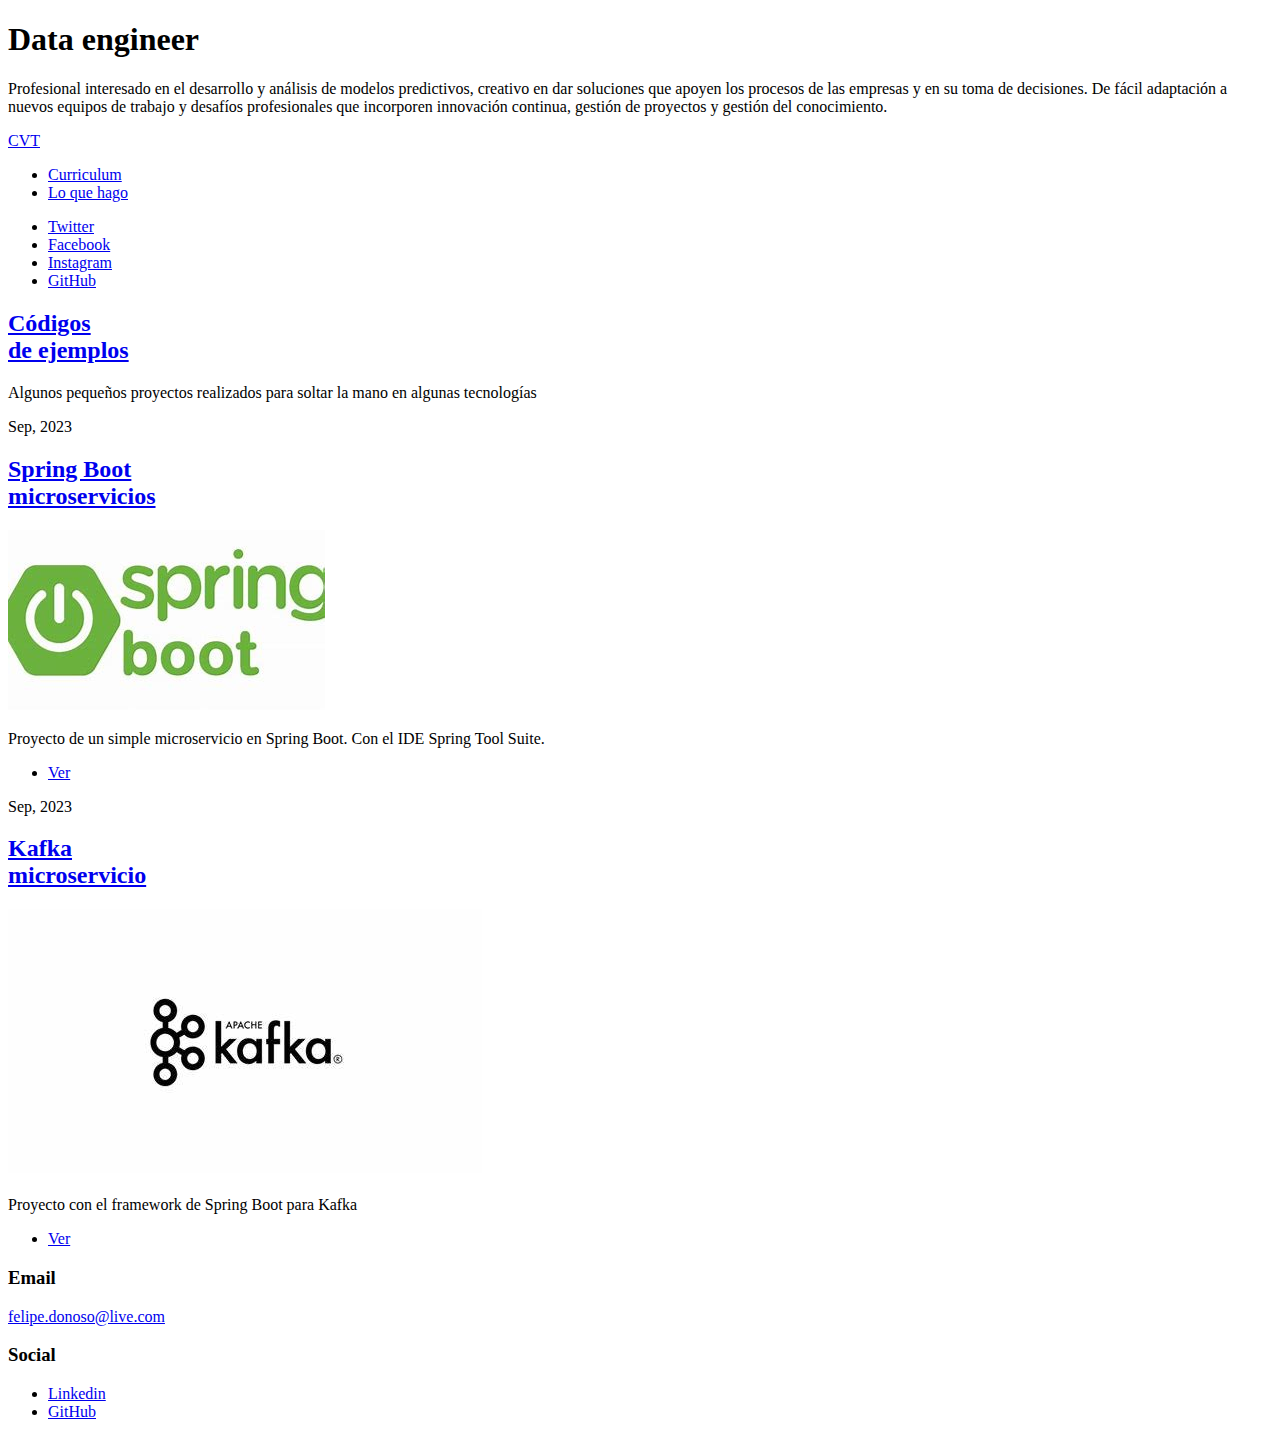
==== elements.html @ 478815aa "Se modifica las dos paginas principales" ====
<!DOCTYPE HTML>
<!--
	Massively by HTML5 UP
	html5up.net | @ajlkn
	Free for personal and commercial use under the CCA 3.0 license (html5up.net/license)
-->
<html>
	<head>
		<title>Data Engineer</title>
		<meta charset="utf-8" />
		<meta name="viewport" content="width=device-width, initial-scale=1, user-scalable=no" />
		<link rel="stylesheet" href="assets/css/main.css" />
		<noscript><link rel="stylesheet" href="assets/css/noscript.css" /></noscript>
	</head>
	<body class="is-preload">

		<!-- Wrapper -->
			<div id="wrapper" class="fade-in">

				<!-- Intro -->
				<div id="intro">
					<h1>Data engineer<br />
					</h1>
					<p>Profesional interesado en el desarrollo y análisis de modelos predictivos, creativo en dar
						soluciones que apoyen los procesos de las empresas y en su toma de decisiones.
						De fácil adaptación a nuevos equipos de trabajo y desafíos profesionales que incorporen
						innovación continua, gestión de proyectos y gestión del conocimiento.</p>
				</div>

				

				<!-- Header -->
					<header id="header">
						<a href="index.html" class="logo">CVT</a>
					</header> 

				<!-- Nav -->
					<nav id="nav">
						<ul class="links">
							<li><a href="index.html">Curriculum</a></li>
							<li class="active"><a href="elements.html">Lo que hago</a></li>

	
						</ul>
						<ul class="icons">
							<li><a href="#" class="icon brands fa-twitter"><span class="label">Twitter</span></a></li>
							<li><a href="#" class="icon brands fa-facebook-f"><span class="label">Facebook</span></a></li>
							<li><a href="#" class="icon brands fa-instagram"><span class="label">Instagram</span></a></li>
							<li><a href="#" class="icon brands fa-github"><span class="label">GitHub</span></a></li>
						</ul>
					</nav>

				<!-- Main -->
					<div id="main">

						<!-- Featured Post -->
							<article class="post featured">
								<header class="major">
									<!--<span class="date">April 25, 2017</span>-->
									<h2><a href="#">Códigos <br />
										de ejemplos</a></h2>
									<p>Algunos pequeños proyectos realizados para soltar la mano en algunas tecnologías</p>
								</header>
							</article>

						<!-- Posts -->
							<section class="posts">
								<article>
									<header>
										<span class="date">Sep, 2023</span>
										<h2><a href="#">Spring Boot<br />
										microservicios</a></h2>
									</header>
									<a href="#" class="image fit"><img src="images/springBoot.jpg" alt="" /></a>
									<p>Proyecto de un simple microservicio en Spring Boot. Con el IDE Spring Tool Suite.</p>
									<ul class="actions special">
										<li><a href="#" class="button">Ver</a></li>
									</ul>
								</article>
								<article>
									<header>
										<span class="date">Sep, 2023</span>
										<h2><a href="#">Kafka<br />
										microservicio</a></h2>
									</header>
									<a href="#" class="image fit"><img src="images/kafka.jpg" alt="" /></a>
									<p>Proyecto con el framework de Spring Boot para Kafka</p>
									<ul class="actions special">
										<li><a href="#" class="button">Ver</a></li>
									</ul>
								</article>
								
							</section>

						

					</div>

				<!-- Footer -->
					<footer id="footer">
						
						<section class="split contact">
							
							<section>
								<h3>Email</h3>
								<p><a href="#">felipe.donoso@live.com</a></p>
							</section>
							<section>
								<h3>Social</h3>
								<ul class="icons alt">
									<li><a href="https://www.linkedin.com/in/felipe-donoso-94a56a72/" class="icon brands alt fa-linkedin"><span class="label">Linkedin</span></a></li>
								<li><a href="https://github.com/felipedonoso" class="icon brands alt fa-github"><span class="label">GitHub</span></a></li>
								</ul>
							</section>
						</section>
					</footer>

				
			</div>

		<!-- Scripts -->
			<script src="assets/js/jquery.min.js"></script>
			<script src="assets/js/jquery.scrollex.min.js"></script>
			<script src="assets/js/jquery.scrolly.min.js"></script>
			<script src="assets/js/browser.min.js"></script>
			<script src="assets/js/breakpoints.min.js"></script>
			<script src="assets/js/util.js"></script>
			<script src="assets/js/main.js"></script>

	</body>
</html>
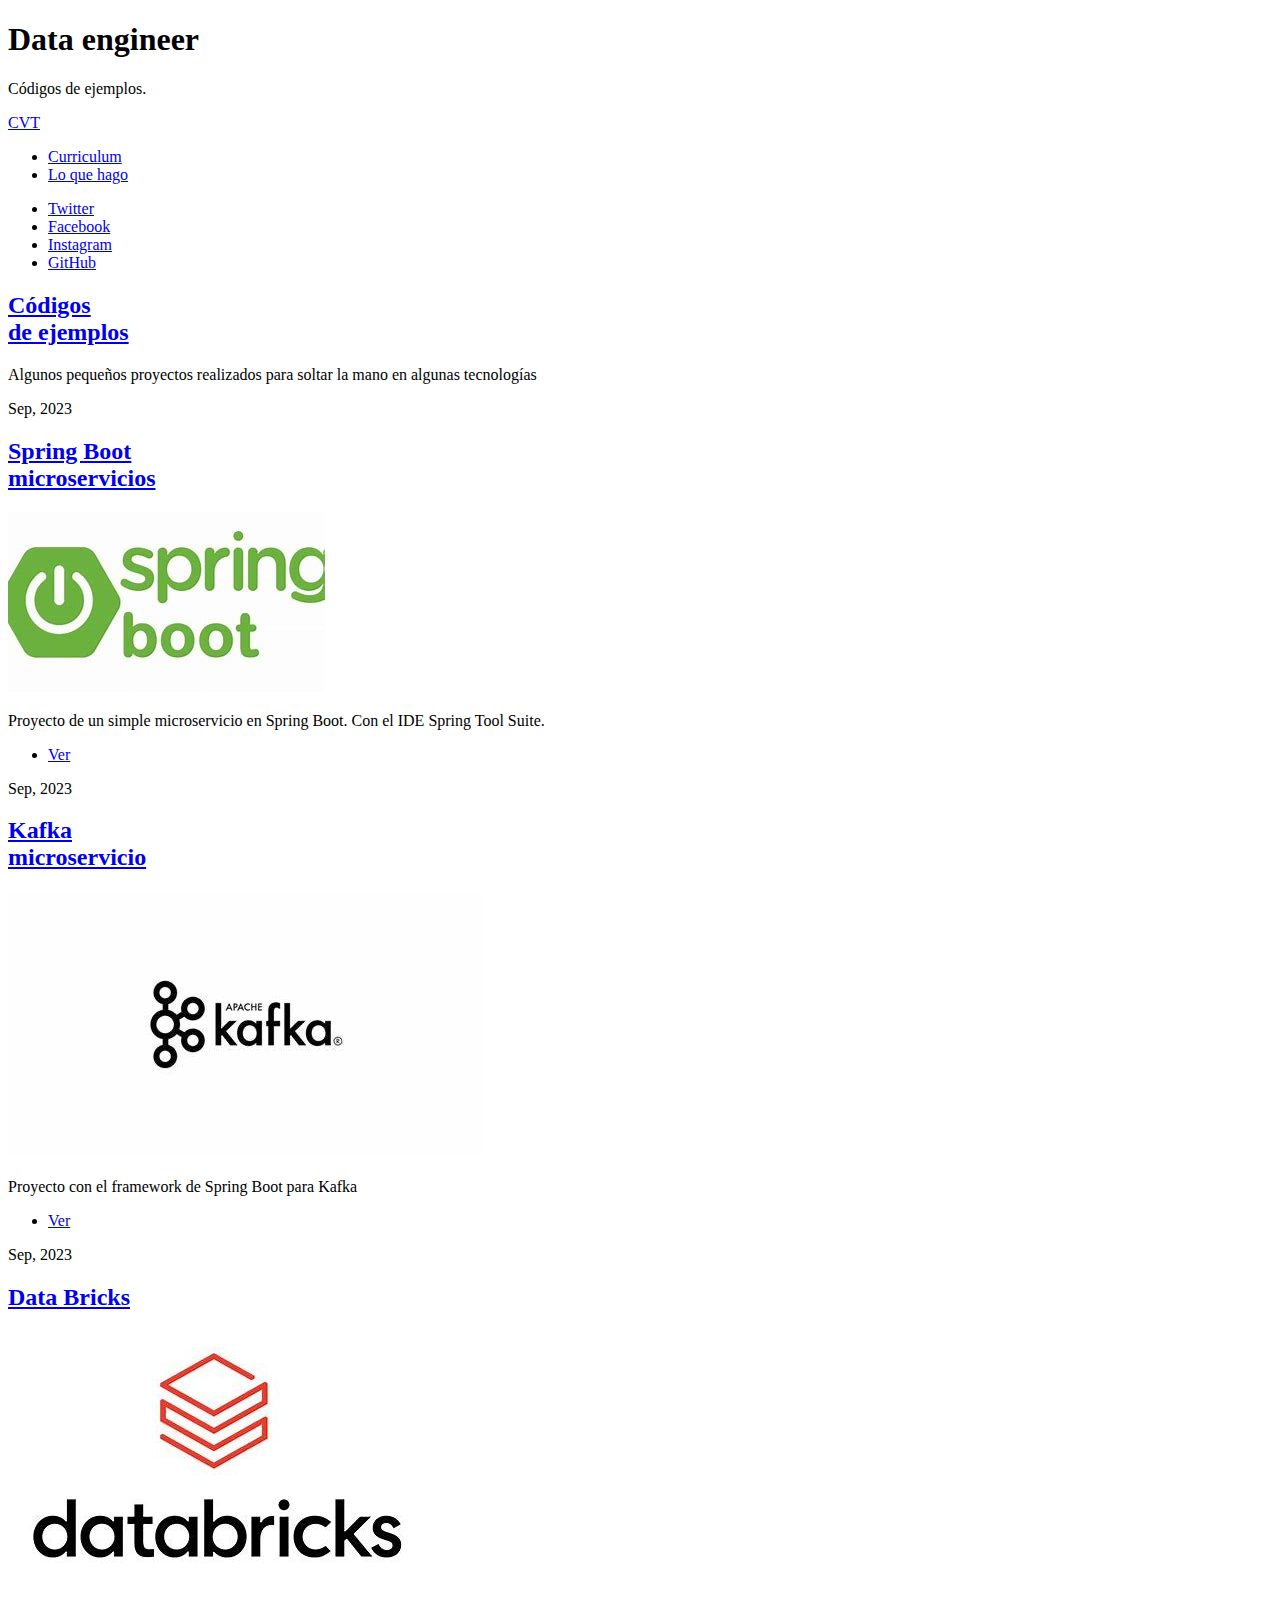
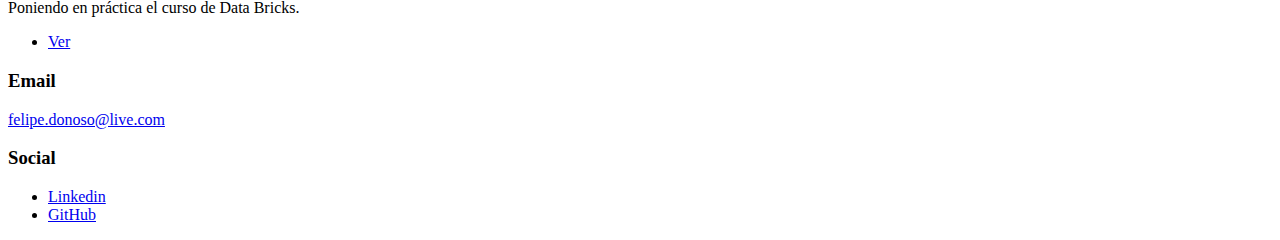
==== commit 6a4ea431: "Se finaliza post de instalacion ide" ====
--- a/elements.html
+++ b/elements.html
@@ -6,7 +6,7 @@
 -->
 <html>
 	<head>
-		<title>Data Engineer</title>
+		<title>Felipe Donoso CVT</title>
 		<meta charset="utf-8" />
 		<meta name="viewport" content="width=device-width, initial-scale=1, user-scalable=no" />
 		<link rel="stylesheet" href="assets/css/main.css" />
@@ -21,10 +21,7 @@
 				<div id="intro">
 					<h1>Data engineer<br />
 					</h1>
-					<p>Profesional interesado en el desarrollo y análisis de modelos predictivos, creativo en dar
-						soluciones que apoyen los procesos de las empresas y en su toma de decisiones.
-						De fácil adaptación a nuevos equipos de trabajo y desafíos profesionales que incorporen
-						innovación continua, gestión de proyectos y gestión del conocimiento.</p>
+					<p>Códigos de ejemplos.</p>
 				</div>
 
 				
@@ -68,13 +65,13 @@
 								<article>
 									<header>
 										<span class="date">Sep, 2023</span>
-										<h2><a href="#">Spring Boot<br />
+										<h2><a href="spring_boot.html">Spring Boot<br />
 										microservicios</a></h2>
 									</header>
-									<a href="#" class="image fit"><img src="images/springBoot.jpg" alt="" /></a>
+									<a href="spring_boot.html" class="image fit"><img src="images/springBoot.jpg" alt="" /></a>
 									<p>Proyecto de un simple microservicio en Spring Boot. Con el IDE Spring Tool Suite.</p>
 									<ul class="actions special">
-										<li><a href="#" class="button">Ver</a></li>
+										<li><a href="spring_boot.html" class="button">Ver</a></li>
 									</ul>
 								</article>
 								<article>
@@ -85,6 +82,17 @@
 									</header>
 									<a href="#" class="image fit"><img src="images/kafka.jpg" alt="" /></a>
 									<p>Proyecto con el framework de Spring Boot para Kafka</p>
+									<ul class="actions special">
+										<li><a href="#" class="button">Ver</a></li>
+									</ul>
+								</article>
+								<article>
+									<header>
+										<span class="date">Sep, 2023</span>
+										<h2><a href="#">Data Bricks</a></h2>
+									</header>
+									<a href="#" class="image fit"><img src="images/data_bricks.jpg" alt="" /></a>
+									<p>Poniendo en práctica el curso de Data Bricks.</p>
 									<ul class="actions special">
 										<li><a href="#" class="button">Ver</a></li>
 									</ul>
